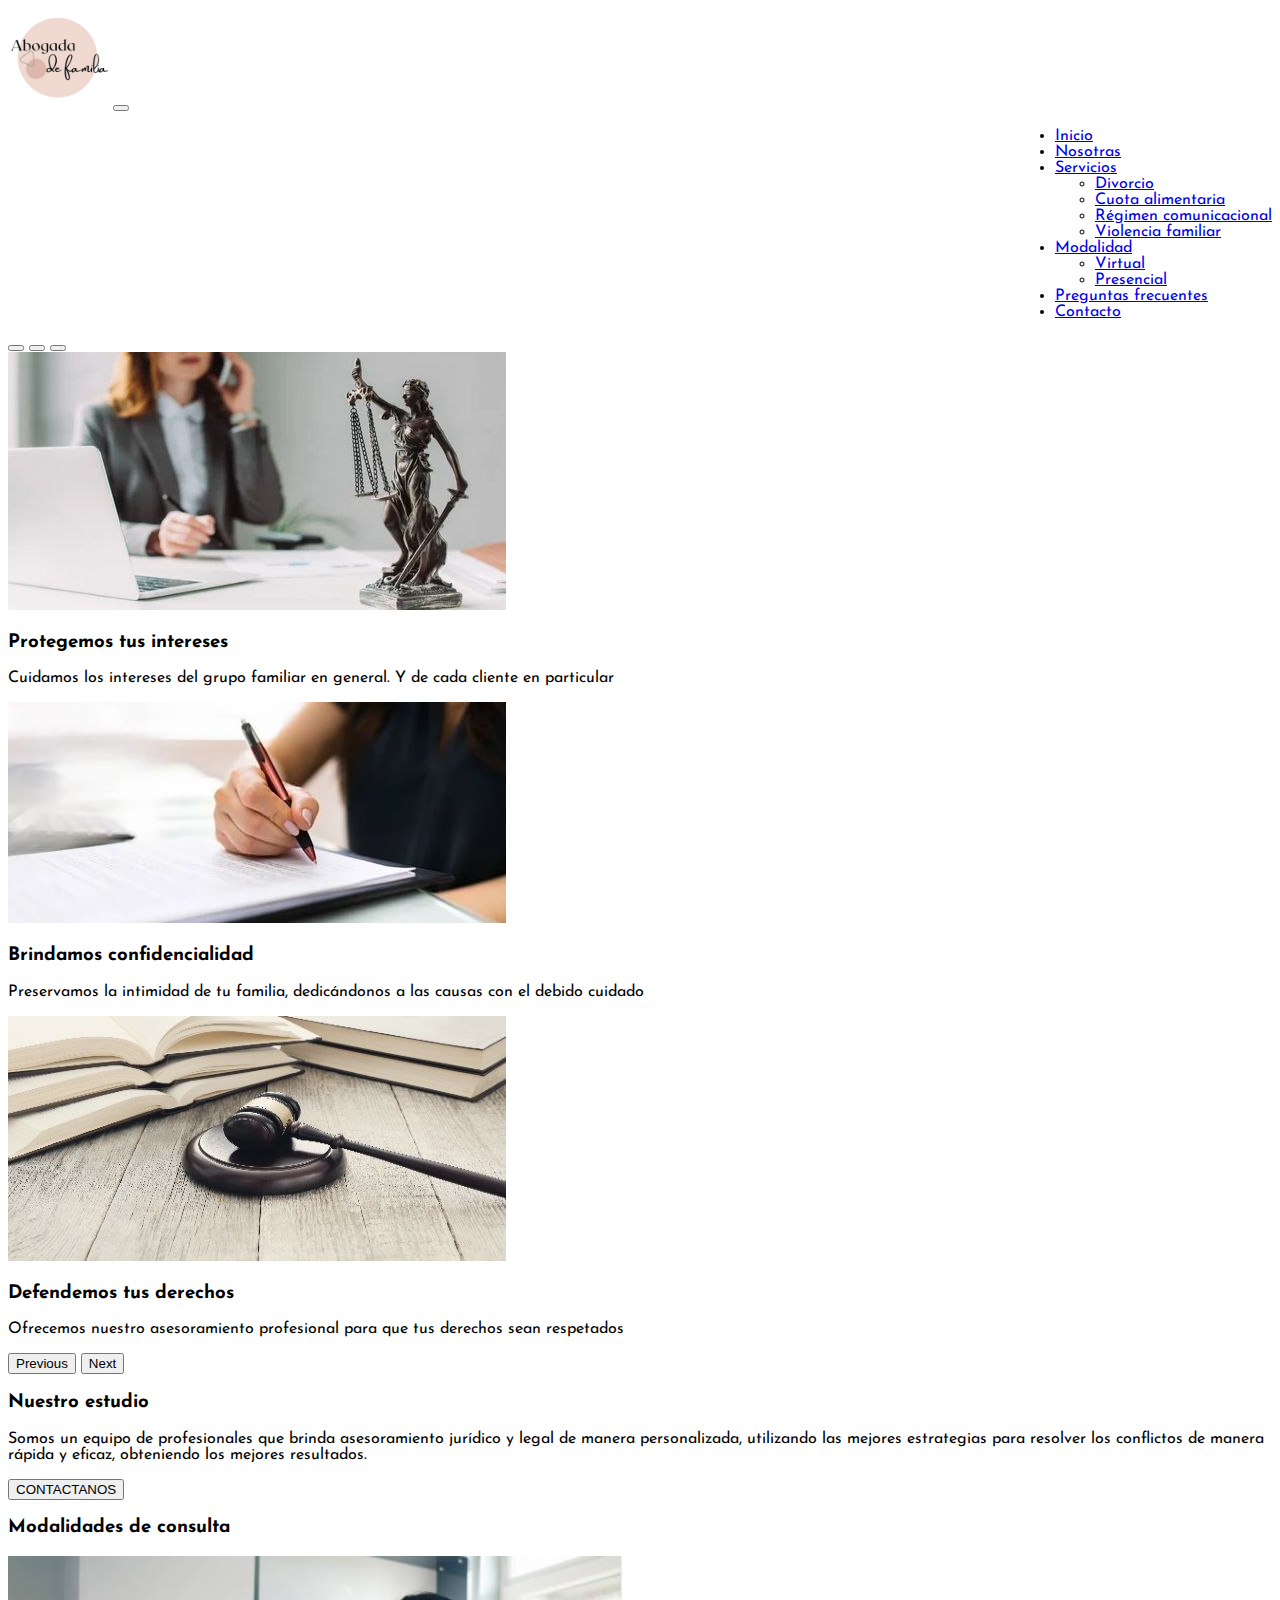
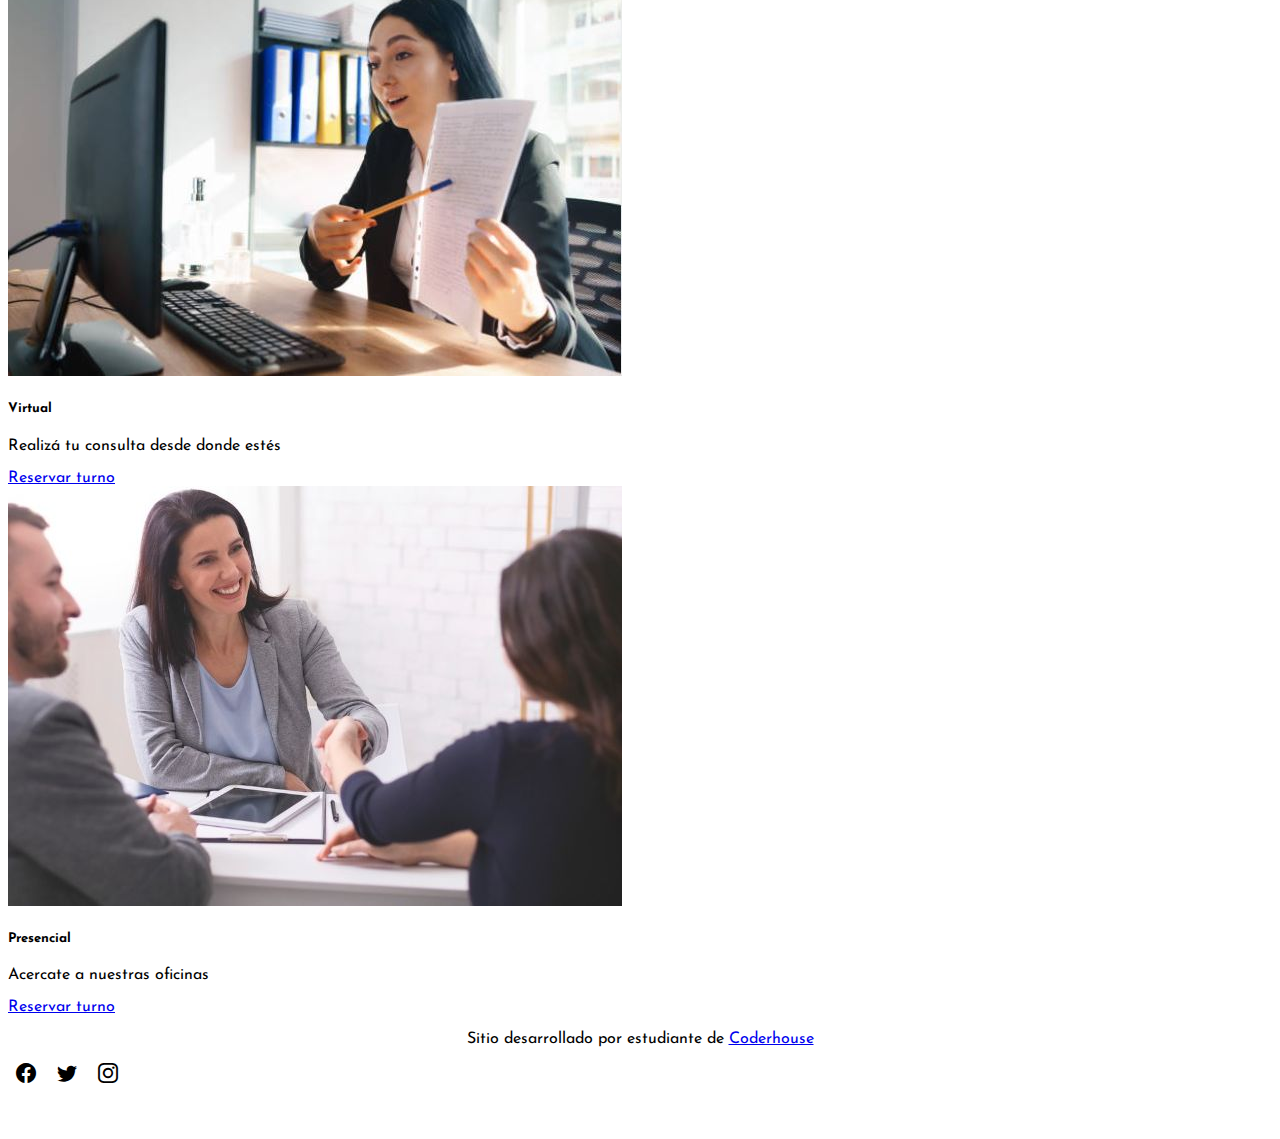
==== index.html @ e393f299 "Desafio Complementario" ====
<!doctype html>
<html lang="en">
<head>

    <meta charset="utf-8">
    <meta name="viewport" content="width=device-width, initial-scale=1">

   
    <link href="https://cdn.jsdelivr.net/npm/bootstrap@5.1.3/dist/css/bootstrap.min.css" rel="stylesheet" integrity="sha384-1BmE4kWBq78iYhFldvKuhfTAU6auU8tT94WrHftjDbrCEXSU1oBoqyl2QvZ6jIW3" crossorigin="anonymous">
    <link rel="stylesheet" href="https://cdn.jsdelivr.net/npm/bootstrap-icons@1.8.1/font/bootstrap-icons.css">

    <link rel="stylesheet" href="./Assets/css/style.css">
    <title>Abogada de Córdoba</title>
    <link rel="shortcut icon" href="./Assets/img/Logo Simple Minimalista Rosa.jpg">

    <link rel="preconnect" href="https://fonts.googleapis.com">
    <link rel="preconnect" href="https://fonts.gstatic.com" crossorigin>
    <link href="https://fonts.googleapis.com/css2?family=Coming+Soon&family=Galindo&family=Josefin+Sans:ital,wght@0,400;1,300&family=Oranienbaum&family=Short+Stack&display=swap" rel="stylesheet">
</head>


<body class="container-fluid">

    <!--Navegador-->
    <nav class="navbar navbar-expand-lg navbar-light bg-light">

        <div class="container-fluid">
            <img class="img-fluid" src="./Assets/img/Logo Simple Minimalista Rosa.jpg" href="./index.html" width="100" >
            <button class="navbar-toggler" type="button" data-bs-toggle="collapse" data-bs-target="#navbarNav" aria-controls="navbarNav" aria-expanded="false" aria-label="Toggle navigation">
            <span class="navbar-toggler-icon"></span></button>

            <div class="collapse navbar-collapse" id="navbarNav">
                <ul class="navbar-nav">
                    <li class="nav-item">
                        <a class="nav-link active" aria-current="page" href="./index.html">Inicio</a>
                    </li>
                    <li class="nav-item">
                        <a class="nav-link" href="./pages/nosotros.html">Nosotras</a>
                    </li>
                    <li class="nav-item dropdown">
                        <a class="nav-link dropdown-toggle" href="#" id="navbarDropdown" role="button" data-bs-toggle="dropdown"        aria-expanded="false">Servicios</a>
                        <ul class="dropdown-menu" aria-labelledby="navbarDropdown">
                            <li><a class="dropdown-item" href="./pages/servicios.html">Divorcio</a></li>
                            <li><a class="dropdown-item" href="./pages/servicios.html">Cuota alimentaria</a></li>
                            <li><a class="dropdown-item" href="./pages/servicios.html">Régimen comunicacional</a></li>
                            <li><a class="dropdown-item" href="./pages/servicios.html">Violencia familiar</a></li>
                        </ul>
                    </li>
                    <li class="nav-item dropdown">
                        <a class="nav-link dropdown-toggle" href="#" id="navbarDropdown" role="button" data-bs-toggle="dropdown" aria-expanded="false">Modalidad</a>
                        <ul class="dropdown-menu" aria-labelledby="navbarDropdown">
                            <li><a class="dropdown-item" href="./pages/modalidad.html">Virtual</a></li>
                            <li><a class="dropdown-item" href="./pages/modalidad.html">Presencial</a></li>
                        </ul>
                    </li>
                        <li class="nav-item">
                        <a class="nav-link" href="./pages/preguntasFrecuentes.html">Preguntas frecuentes</a>
                    </li>
                    <li class="nav-item">
                        <a class="nav-link" href="./pages/contacto.html">Contacto</a>
                    </li>
                </ul>
          </div>
        </div>
      </nav>

    <!--Carousel-->

    <div id="carouselExampleCaptions" class="carousel slide" data-bs-ride="carousel">
        <div class="carousel-indicators">
          <button type="button" data-bs-target="#carouselExampleCaptions" data-bs-slide-to="0" class="active" aria-current="true" aria-label="Slide 1"></button>
          <button type="button" data-bs-target="#carouselExampleCaptions" data-bs-slide-to="1" aria-label="Slide 2"></button>
          <button type="button" data-bs-target="#carouselExampleCaptions" data-bs-slide-to="2" aria-label="Slide 3"></button>
        </div>
        <div class="carousel-inner">
          <div class="carousel-item active">
            <img src="./Assets/img/Carrousel1.jpg" class="d-block w-100" alt="...">
            <div class="carousel-caption d-none d-md-block">
              <h3 class="text-black fs-1 fw-bold">Protegemos tus intereses</h3> <!--no me doy cuenta como subir el texto hacia la parte blanca de la imagen.PREGUNTAR-->
              <p class="text-black fs-5 p-2">Cuidamos los intereses del grupo familiar en general. Y de cada cliente en particular</p>
            </div>
          </div>
          <div class="carousel-item">
            <img src="./Assets/img/Carrousel2.jpg" class="d-block w-100" alt="...">
            <div class="carousel-caption d-none d-md-block">
              <h3 class="text-black fs-1 fw-bold ">Brindamos confidencialidad</h3>  <!--no me doy cuenta como subir el texto hacia la parte blanca de la imagen.PREGUNTAR-->
              <p class="text-black fs-5 p-2">Preservamos la intimidad de tu familia, dedicándonos a las causas con el debido cuidado</p>
            </div>
          </div>
          <div class="carousel-item">
            <img src="./Assets/img/Carrousel3.jpg" class="d-block w-100" alt="...">
            <div class="carousel-caption d-none d-md-block">
              <h3 class="text-black fs-1 fw-bold">Defendemos tus derechos</h3> <!--no me doy cuenta como subir el texto hacia la parte blanca de la imagen.PREGUNTAR-->
              <p class="text-black fs-5 p-2">Ofrecemos nuestro asesoramiento profesional para que tus derechos sean respetados</p>
            </div>
          </div>
        </div>
        <button class="carousel-control-prev" type="button" data-bs-target="#carouselExampleCaptions" data-bs-slide="prev">
          <span class="carousel-control-prev-icon" aria-hidden="true"></span>
          <span class="visually-hidden">Previous</span>
        </button>
        <button class="carousel-control-next" type="button" data-bs-target="#carouselExampleCaptions" data-bs-slide="next">
          <span class="carousel-control-next-icon" aria-hidden="true"></span>
          <span class="visually-hidden">Next</span>
        </button>
      </div>


    <main>
    <!--Texto abajo de carousel-->
        <section class="w-50 mx-auto text-center pt-5" id="intro">
            <h3 class="p-3 fs-2 border-top border-3 fw-bold">Nuestro estudio</h3>
            <p class="p-3 fs-4">Somos un equipo de profesionales que brinda asesoramiento jurídico y legal de manera personalizada, utilizando las mejores estrategias para resolver los conflictos de manera rápida y eficaz, obteniendo los
            <span class="text-secondary fw-bold">  mejores resultados.</span></p>

            <button type="button" class="btn btn-secondary btn-lg" href="./pages/contacto.html">CONTACTANOS</button>
        </section>

    <!--Modalidad-->

        <section>
            <h3 class="text-center p-3 fs-2 mt-5 fw-bold">Modalidades de consulta</h3>

            <div class="row justify-content-around">
                <div class="card" style="width: 28rem;">
                    <img class= "img-fluid" src="./Assets/img/Modalidad1.jpg" class="card-img-top" alt="...">
                    <div class="card-body text-center">
                        <h5 class="card-title fw-bold">Virtual</h5>
                        <p class="card-text">Realizá tu consulta desde donde estés</p>
                        <a href="./pages/modalidad.html" class="btn btn-secondary">Reservar turno</a>
                    </div>
                </div>

                <div class="card" style="width: 28rem;">
                    <img class= "img-fluid" src="./Assets/img/Modalidad2.jpg" class="card-img-top" alt="...">
                    <div class="card-body text-center">
                        <h5 class="card-title fw-bold">Presencial</h5>
                        <p class="card-text">Acercate a nuestras oficinas</p>
                        <a href="./pages/modalidad.html" class="btn btn-secondary">Reservar turno</a>
                    </div>
                </div>

            </div>
        </section>

    </main>
    <!--Pie de página-->
    
        <footer class="w-100 d-flex flex-column">
            <p class="fs-5 px-3 pt-3">Sitio desarrollado por estudiante de <a href="https://www.coderhouse.com/"> Coderhouse</a></p>
            
            <div class="d-flex justify-content-center" id="iconos">
                <a href="#"></a><i class="bi bi-facebook"></i>
                <a href="#"></a><i class="bi bi-twitter"></i>
                <a href="#"></a><i class="bi bi-instagram"></i>
            </div>
        </footer>    

    <script src="https://cdn.jsdelivr.net/npm/bootstrap@5.1.3/dist/js/bootstrap.bundle.min.js" integrity="sha384-ka7Sk0Gln4gmtz2MlQnikT1wXgYsOg+OMhuP+IlRH9sENBO0LRn5q+8nbTov4+1p" crossorigin="anonymous"></script>

  </body>
</html>
---- Assets/css/style.css ----
body{
    font-family: "Josefin Sans";
}
.navbar{

background-color: white !important; 
}

footer{
    min-height: 100px;
}

footer p{
    text-align: center;
}    

#iconos i{
    font-size: 20px;
    padding: 0 8px;

} 


@media (max-width:768px){
    #intro{
        width: 90% !important;
    }
    .servicio-fila{
        width: 100% !important;
        text-align: center;
    }
        }

@media (max-width:576px){
    .icono-wrap{
        flex-wrap: wrap;
        justify-content: center !important;
    }
}


@media (min-width:992px){
    .collapse{
        display: flex;
        justify-content: end !important;
    }
}
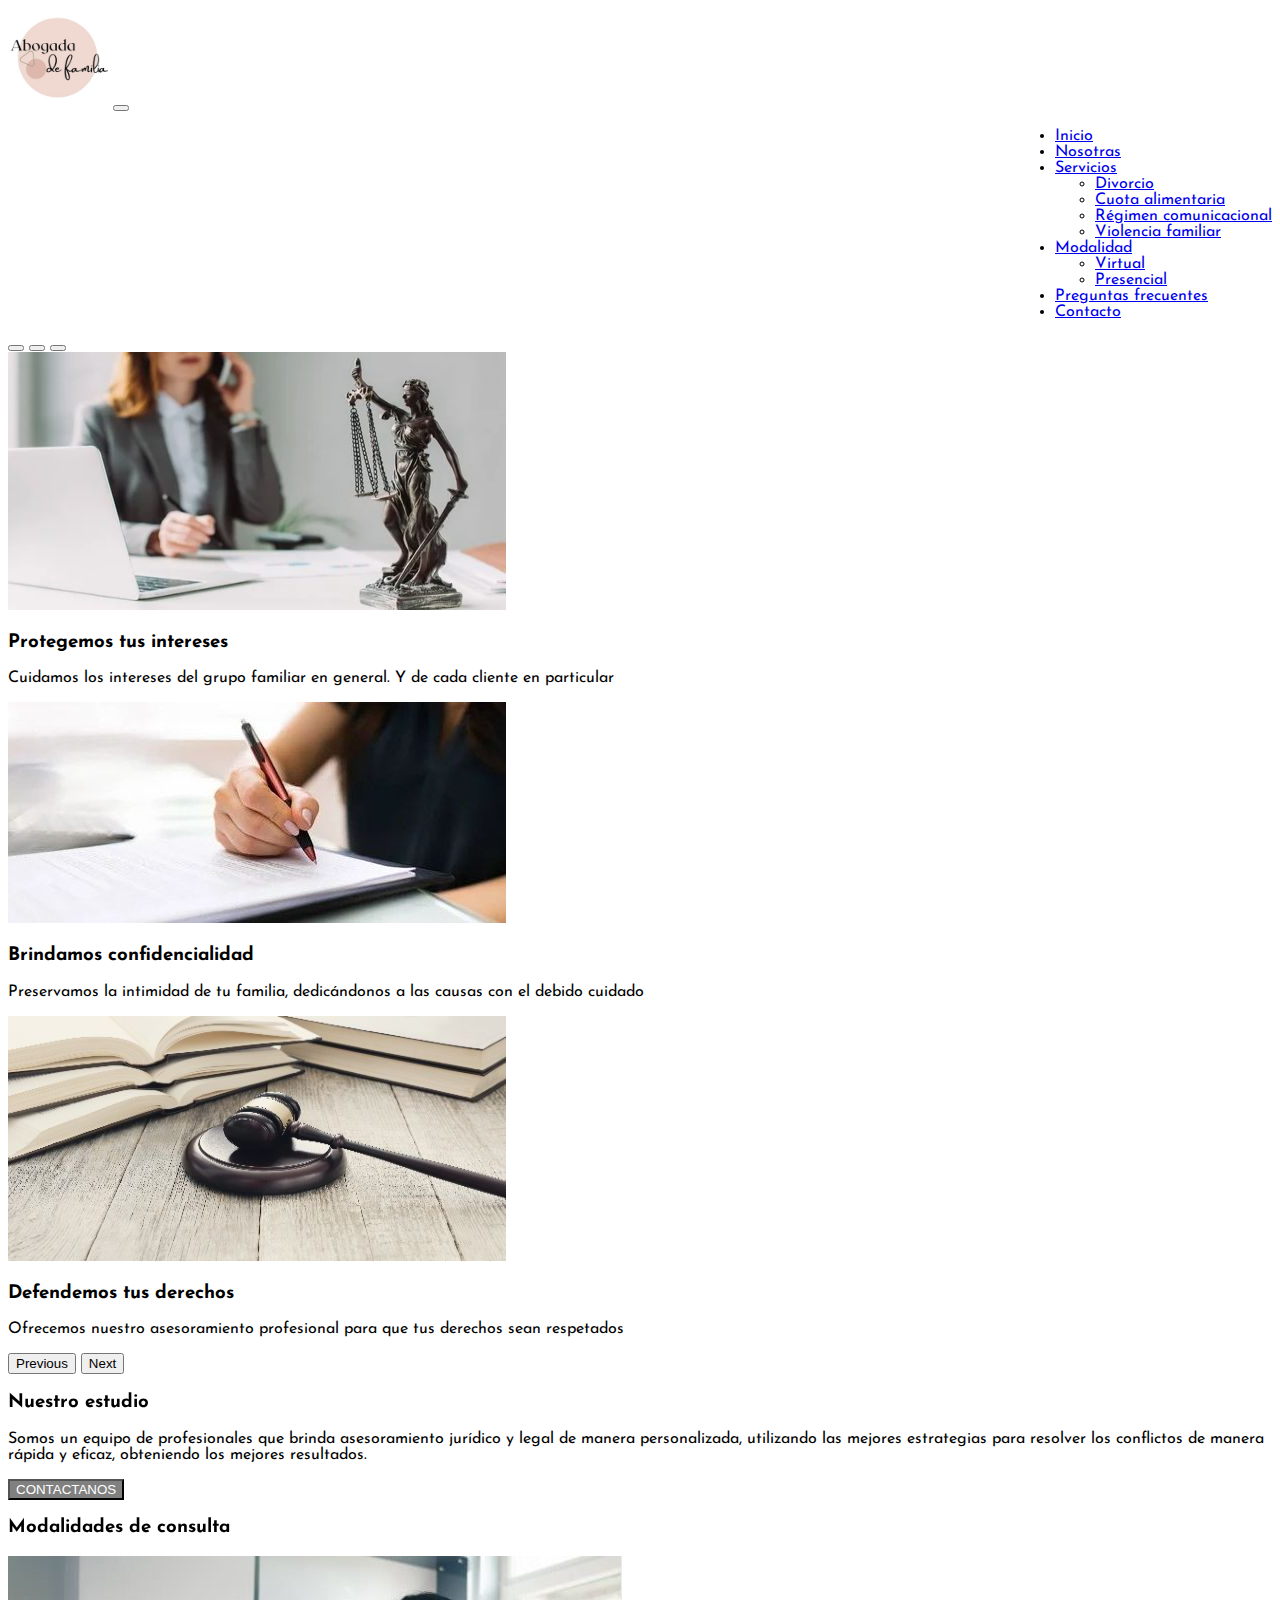
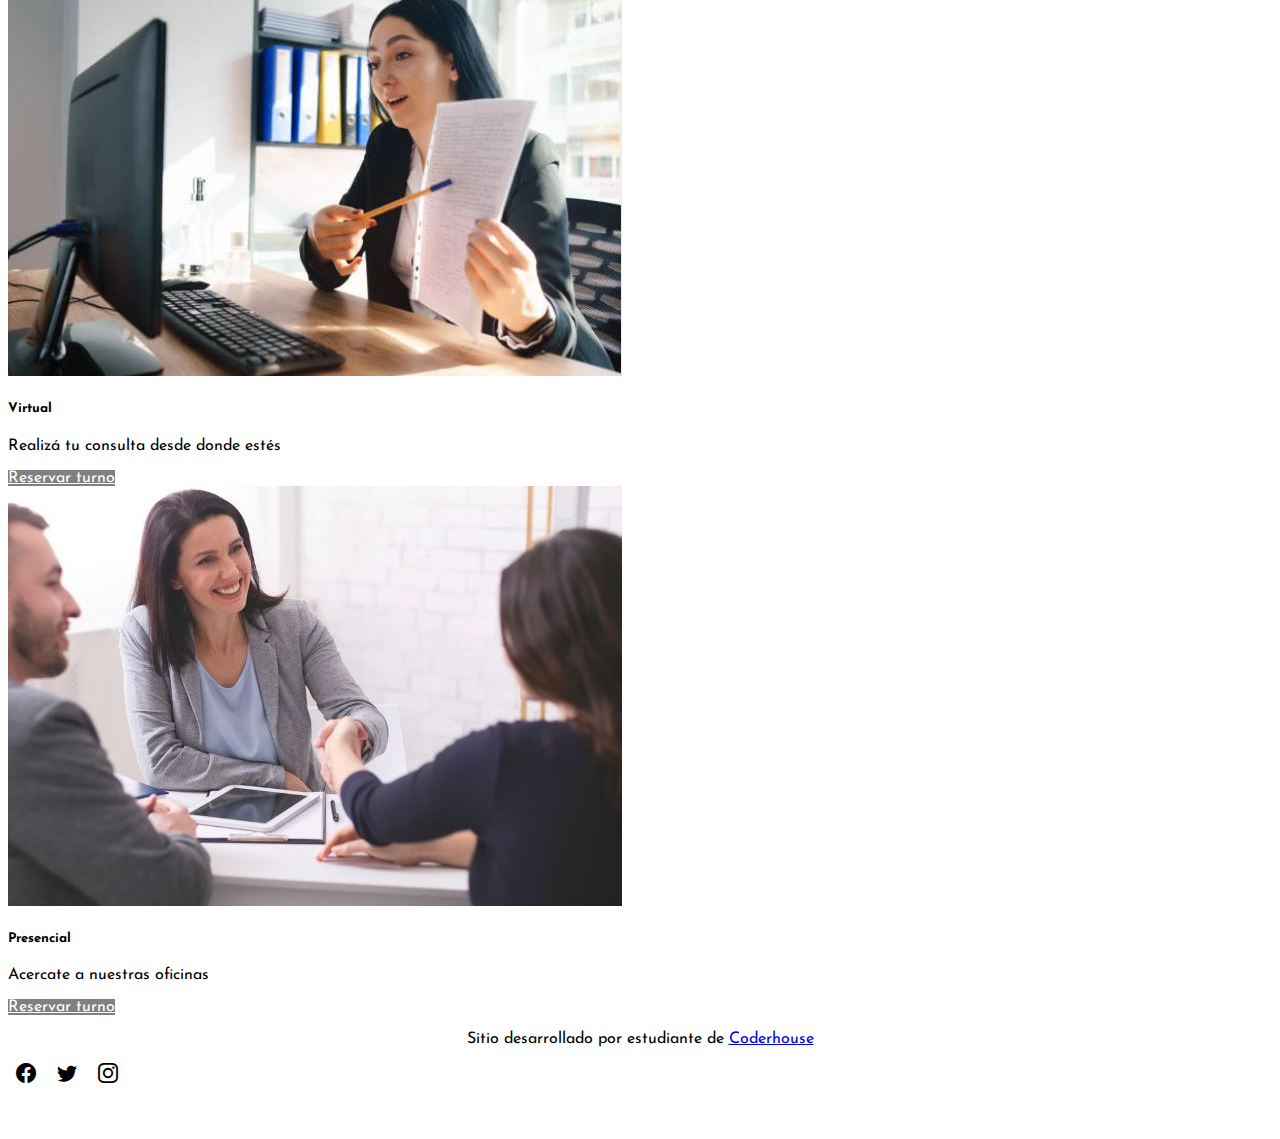
==== commit 780854bb: "animaciones" ====
--- a/index.html
+++ b/index.html
@@ -109,17 +109,17 @@
     <main>
     <!--Texto abajo de carousel-->
         <section class="w-50 mx-auto text-center pt-5" id="intro">
-            <h3 class="p-3 fs-2 border-top border-3 fw-bold">Nuestro estudio</h3>
+            <h3 class="p-3 fs-2 border-top border-3 fw-bold" id="titulo">Nuestro estudio</h3>
             <p class="p-3 fs-4">Somos un equipo de profesionales que brinda asesoramiento jurídico y legal de manera personalizada, utilizando las mejores estrategias para resolver los conflictos de manera rápida y eficaz, obteniendo los
             <span class="text-secondary fw-bold">  mejores resultados.</span></p>
 
-            <button type="button" class="btn btn-secondary btn-lg" href="./pages/contacto.html">CONTACTANOS</button>
+            <button type="button" class="btn btn-lg" href="./pages/contacto.html">CONTACTANOS</button>
         </section>
 
     <!--Modalidad-->
 
         <section>
-            <h3 class="text-center p-3 fs-2 mt-5 fw-bold">Modalidades de consulta</h3>
+            <h3 class="text-center p-3 fs-2 mt-5 fw-bold" id="titulo">Modalidades de consulta</h3>
 
             <div class="row justify-content-around">
                 <div class="card" style="width: 28rem;">
@@ -127,7 +127,7 @@
                     <div class="card-body text-center">
                         <h5 class="card-title fw-bold">Virtual</h5>
                         <p class="card-text">Realizá tu consulta desde donde estés</p>
-                        <a href="./pages/modalidad.html" class="btn btn-secondary">Reservar turno</a>
+                        <a href="./pages/modalidad.html" class="btn">Reservar turno</a>
                     </div>
                 </div>
 
--- a/Assets/css/style.css
+++ b/Assets/css/style.css
@@ -19,6 +19,35 @@
     padding: 0 8px;
 
 } 
+#titulo{
+    transform:rotateY(360deg);
+    transition: transform 5s;
+    animation-delay: 2s;   
+}
+
+
+
+.btn{
+    width: auto;
+    height: auto;
+    background-color: gray;
+    color:white;
+    animation-name: mianimacion;
+    animation-duration:5s;
+    animation-delay: 2s;
+    position: relative;
+}
+
+
+@keyframes mianimacion {
+  
+    0{background-color: gray;}
+    50%{background-color: pink; color:black}
+    100%{background-color: gray;}
+
+}
+
+
 
 
 @media (max-width:768px){
